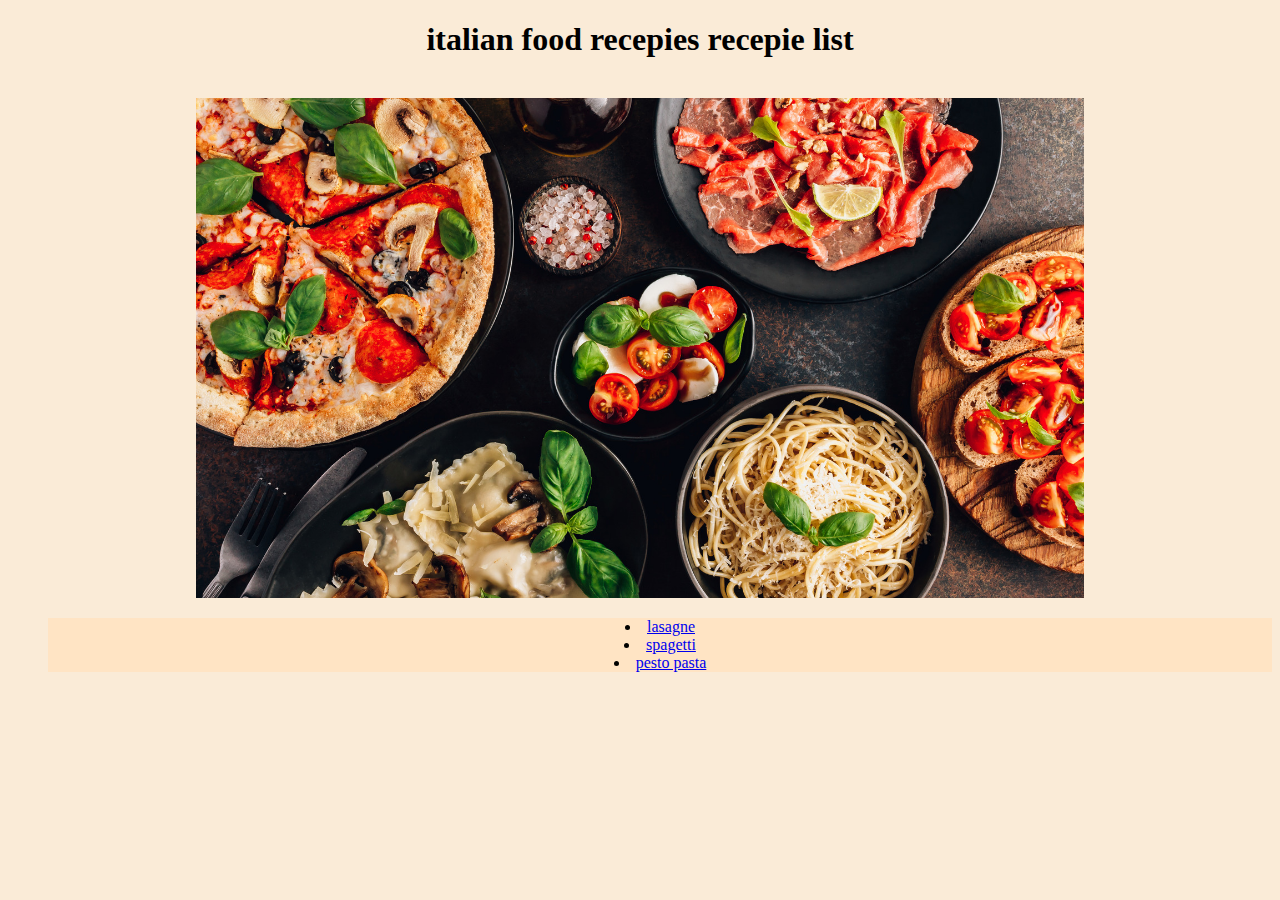
==== index.html @ 35426dcb "added files and changed index.html" ====
<!DOCTYPE html>
<html lang="en">
<head>
    <meta charset="UTF-8">
    <meta http-equiv="X-UA-Compatible" content="IE=edge">
    <meta name="viewport" content="width=device-width, initial-scale=1.0">
    <title>main page</title>
    <link rel="stylesheet" href="stylesheet.css">
</head>
<body>
    
    <h1><strong>italian food recepies recepie list</strong></h1>
        <br>
    <img src="images/main_page.jpg"alt="italian food image" height="500" widht="500" >

    <ul>
        <li><a href="recepies/lasagne.html">lasagne</a></li>
        <li><a href="recepies/spagetti.html">spagetti</a></li>
        <li><a href="recepies/pesto_pasta.html">pesto pasta</a></li>
    </ul>

</body>
</html>
---- stylesheet.css ----
body
{
    background-color: antiquewhite;
    text-align: center;
}

ul li 
{
    list-style-position: inside;
    background-color: bisque;
}
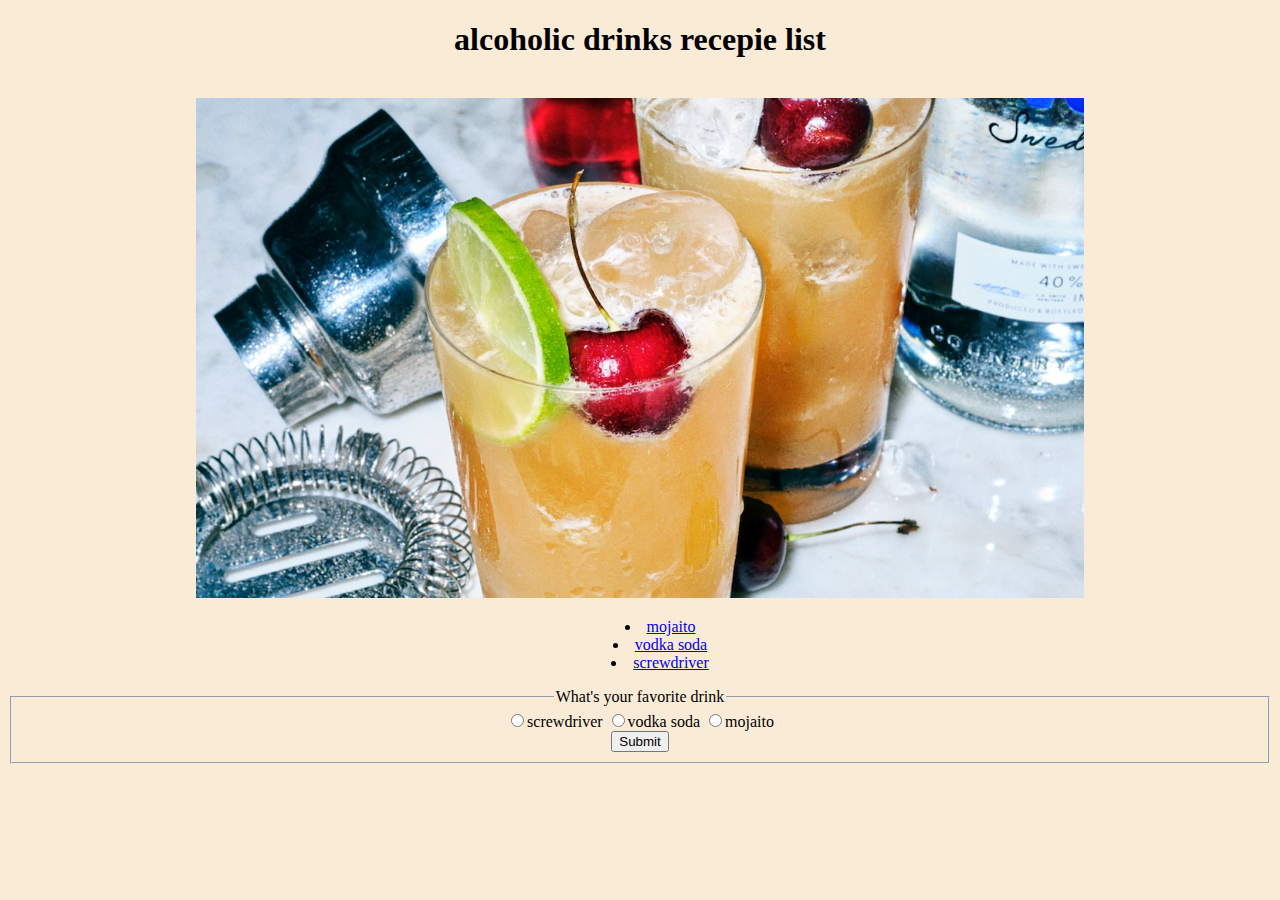
==== commit 836f14f8: "chnaged index.html" ====
--- a/index.html
+++ b/index.html
@@ -9,15 +9,23 @@
 </head>
 <body>
     
-    <h1><strong>italian food recepies recepie list</strong></h1>
+    <h1><strong>alcoholic drinks recepie list</strong></h1>
         <br>
-    <img src="images/main_page.jpg"alt="italian food image" height="500" widht="500" >
+    <img src="images/main_page.jpg"alt="drinks" height="500" widht="500" >
 
     <ul>
-        <li><a href="recepies/lasagne.html">lasagne</a></li>
-        <li><a href="recepies/spagetti.html">spagetti</a></li>
-        <li><a href="recepies/pesto_pasta.html">pesto pasta</a></li>
+        <li><a href="recepies/mojaito.html">mojaito</a></li>
+        <li><a href="recepies/vodka_soda.html">vodka soda</a></li>
+        <li><a href="recepies/screwdriver.html">screwdriver</a></li>
     </ul>
-
+    
+    <fieldset>
+        <legend>What's your favorite drink</legend>
+        <input type="radio" id="screwdriver" value="screwdriver" name="drinks"><label>screwdriver</label>
+        <input type="radio" id="vodka_soda" value="vodka soda" name="drinks"><label>vodka soda</label>
+        <input type="radio" id="mojaito" value="mojaito" name="drinks"><label>mojaito</label>
+        <br>
+        <button type="submit">Submit</button>
+    </fieldset>
 </body>
 </html>--- a/stylesheet.css
+++ b/stylesheet.css
@@ -7,5 +7,5 @@
 ul li 
 {
     list-style-position: inside;
-    background-color: bisque;
+    background-color: antiquewhite;
 }